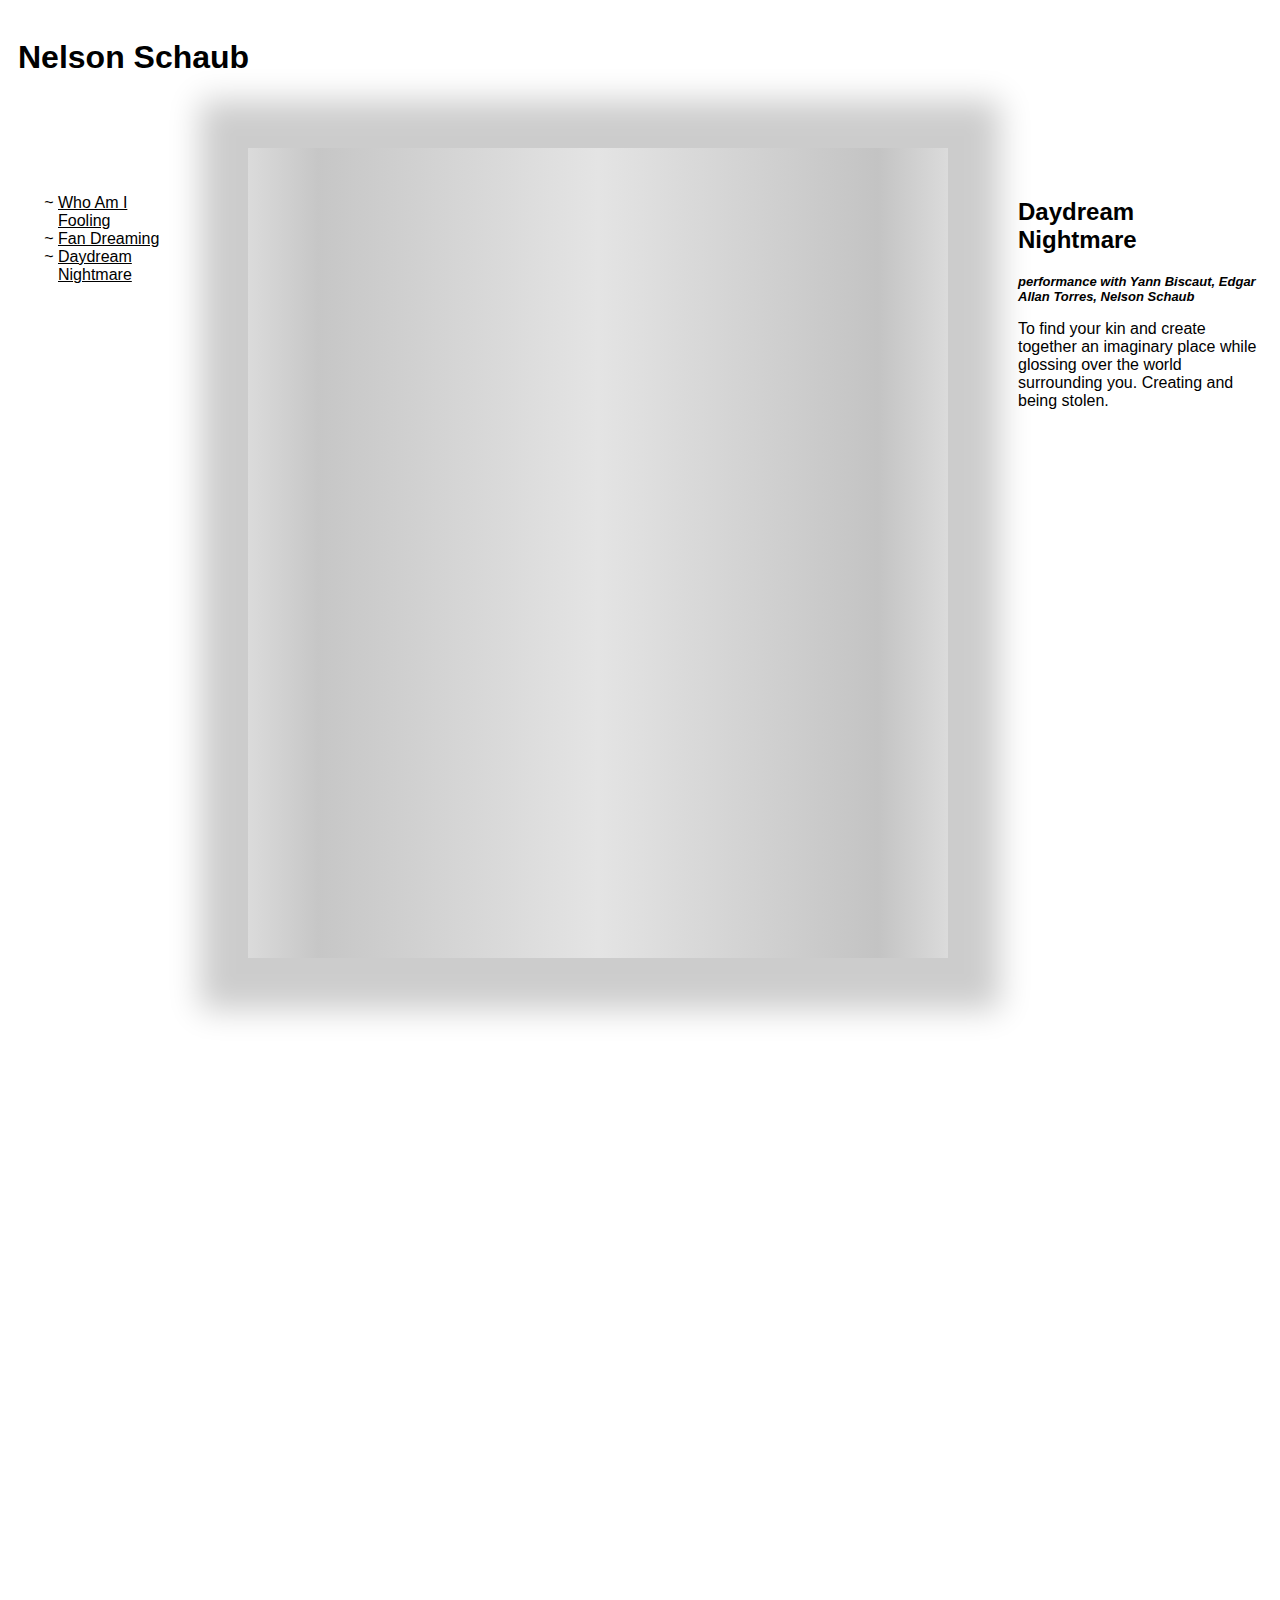
==== DaydreamNightmare.html @ aef86786 "added new files" ====
<!DOCTYPE html>
<html lang="en">
<head>
    <meta charset="UTF-8">
    <meta http-equiv="X-UA-Compatible" content="IE=edge">
    <meta name="viewport" content="width=device-width, initial-scale=1.0">
    <link href="./resources/css/projets.css" type="text/css" rel="stylesheet">
    <title>Document</title>
</head>
<body>

    

    <div class="main">

        <div class="header">
            <h1><a href="index.html" style="text-decoration:none">Nelson Schaub</a></h1>
        </div>

        <div class="menu">
            <ul>
                <li> <a href="WhoAmIFooling.html">Who Am I Fooling</a></li>
                <li> <a href="fandreaming.html">Fan Dreaming</a></li>
                <li> <a href="DaydreamNightmare.html">Daydream Nightmare</a></li>
            </ul>
        </div>

        <div class="images">
            <iframe width="700" height="393" src="https://www.youtube.com/embed/2MqGMN9mxmY" title="YouTube video player" frameborder="0" allow="accelerometer; autoplay; clipboard-write; encrypted-media; gyroscope; picture-in-picture" allowfullscreen></iframe>
        </div>

        <div class="description">
        <h2> Daydream Nightmare </h2>
        <h3>performance with Yann Biscaut, Edgar Allan Torres, Nelson Schaub</h3>
        <p>
            To find your kin and create together an imaginary place while glossing over the world surrounding you. Creating and being stolen.
        </p>
        </div>
    </div>
    
    
</body>
</html>
---- resources/css/projets.css ----
* {
    font-family: Helvetica, Arial, sans-serif;
    color: black;
  }


.main {
    display: grid; 
    height: 1600px;
    grid-template-columns: 200px 700px 300px; 
    grid-template-rows: 130px 500px 300px; 
    gap: 10px 40px; 
    grid-template-areas: 
      "header header header"
      "menuu images description"
      "menuu images description"; 
  }

  .header { grid-area: header;
    padding: 10px 10px 10px 10px;
             }
             .header:hover{
                text-decoration-style: double;
                text-transform: uppercase;
                text-shadow: 1px 1px 2px red, 0 0 1em blue, 0 0 0.2em blue;
            }                  



  .menu { 
      padding: 30px 30px 10px 10px;
      grid-area: menuu;
      /*box-shadow: 2px 2px 20px 30px rgba(255, 0, 0, 0.541);*/
       }
       ul {
        list-style-type: "~ ";
    }
    
      .menu li:hover{
          text-decoration-style: double;
          text-transform: uppercase;
          text-shadow: 1px 1px 2px red, 0 0 1em blue, 0 0 0.2em blue;
      }             
       


  .images { grid-area: images;
            overflow-y:auto;
            background: linear-gradient(90deg, rgba(219,219,219,1) 0%, rgba(171,171,171,0.6741071428571428) 10%, rgba(228,228,228,1) 50%, rgba(171,171,171,0.7105217086834734) 90%, rgba(219,219,219,1) 100%);
            /* border: 4px solid red; */
            display: grid;
            justify-self: center;
            gap: 20px 20px;
            box-shadow: 2px 2px 30px 50px rgba(0, 0, 0, 0.2);
            /*padding: 30px 30px 30px 30px;*/
            overflow-x: hidden; 
            
            }
            .images img {
                max-width: 100%;
                height: auto;
                
                
            }
            




  .description { grid-area: description;
                /* box-shadow: 60px 2px 20px 40px rgb(229, 255, 0); */
                padding: 30px 30px 30px 30px;
                
                }
                .description h2 {
                    top: 0px;
                }        


                h3 {
                    font-style: italic;
                    font-size: small;
                }
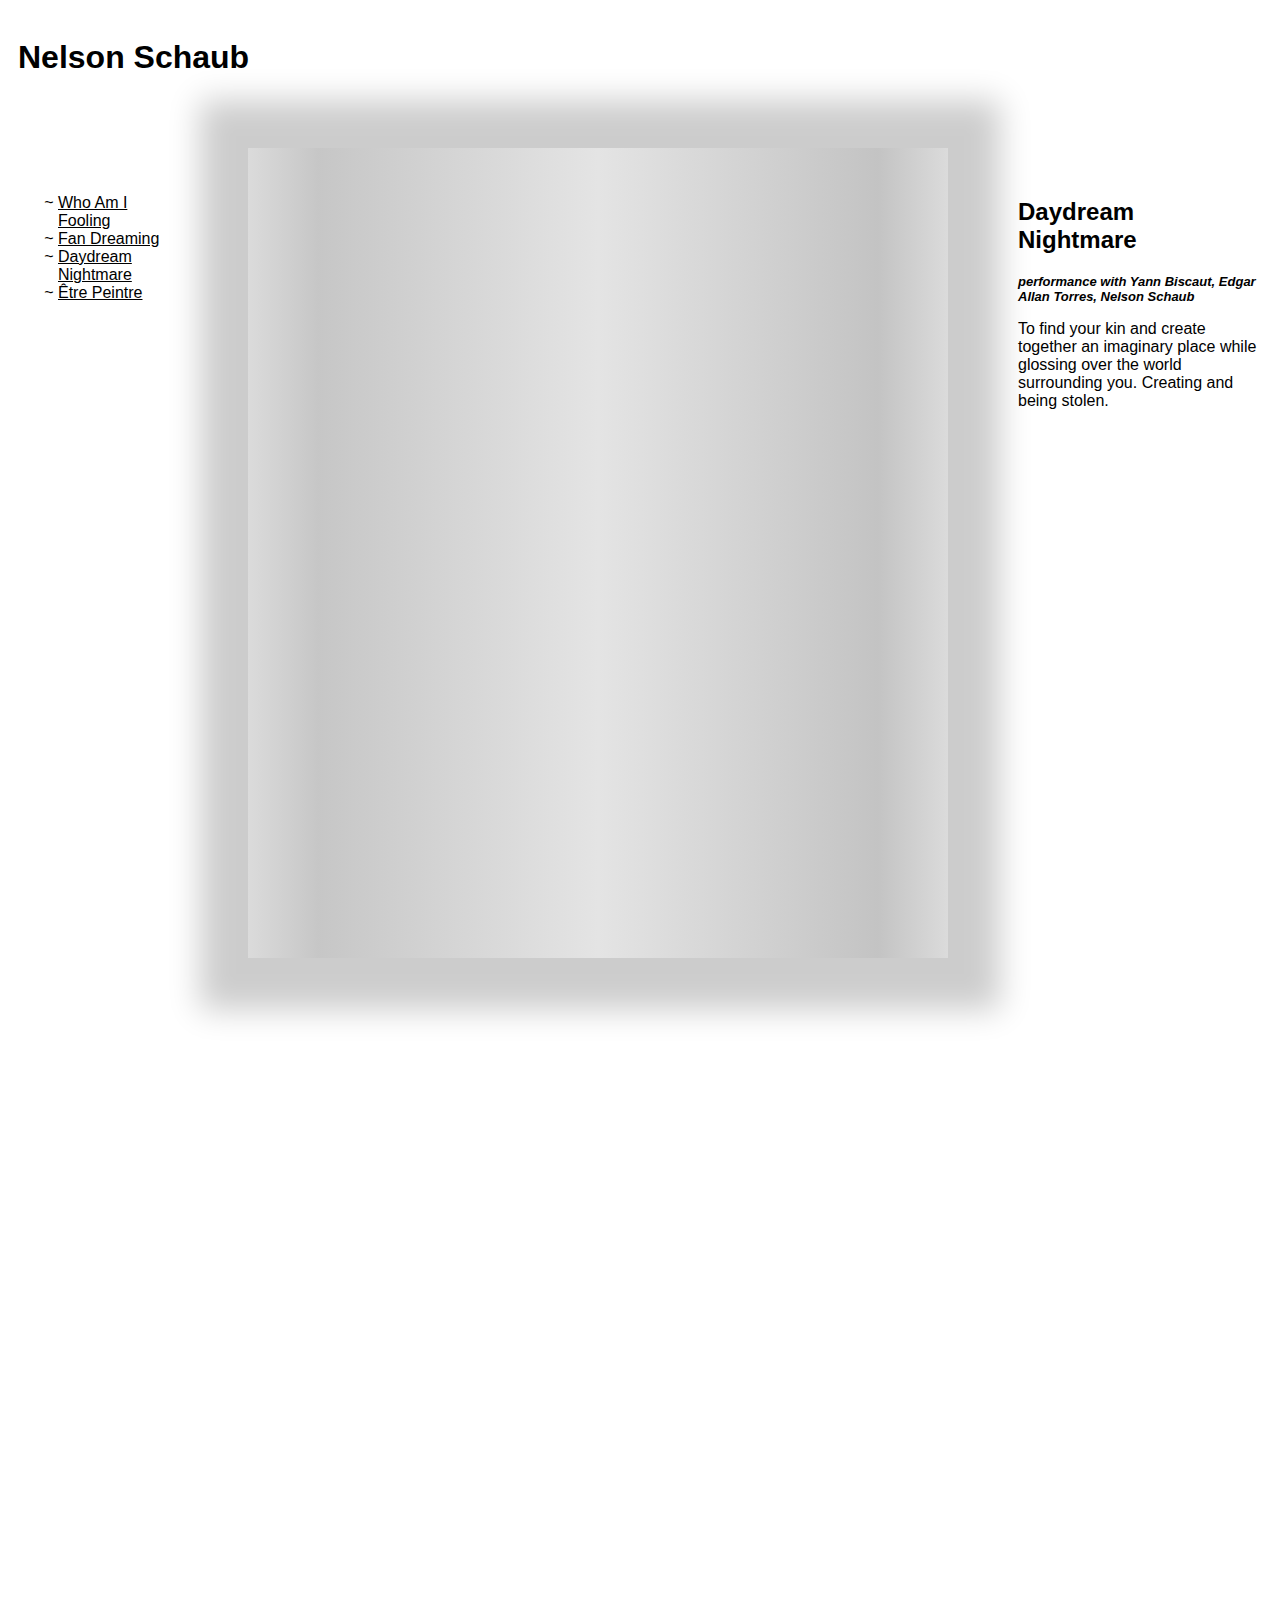
==== commit 7c009d9f: "added music" ====
--- a/DaydreamNightmare.html
+++ b/DaydreamNightmare.html
@@ -22,6 +22,7 @@
                 <li> <a href="WhoAmIFooling.html">Who Am I Fooling</a></li>
                 <li> <a href="fandreaming.html">Fan Dreaming</a></li>
                 <li> <a href="DaydreamNightmare.html">Daydream Nightmare</a></li>
+                <li> <a href="mymusic.html">Être Peintre</a></li>
             </ul>
         </div>
 
